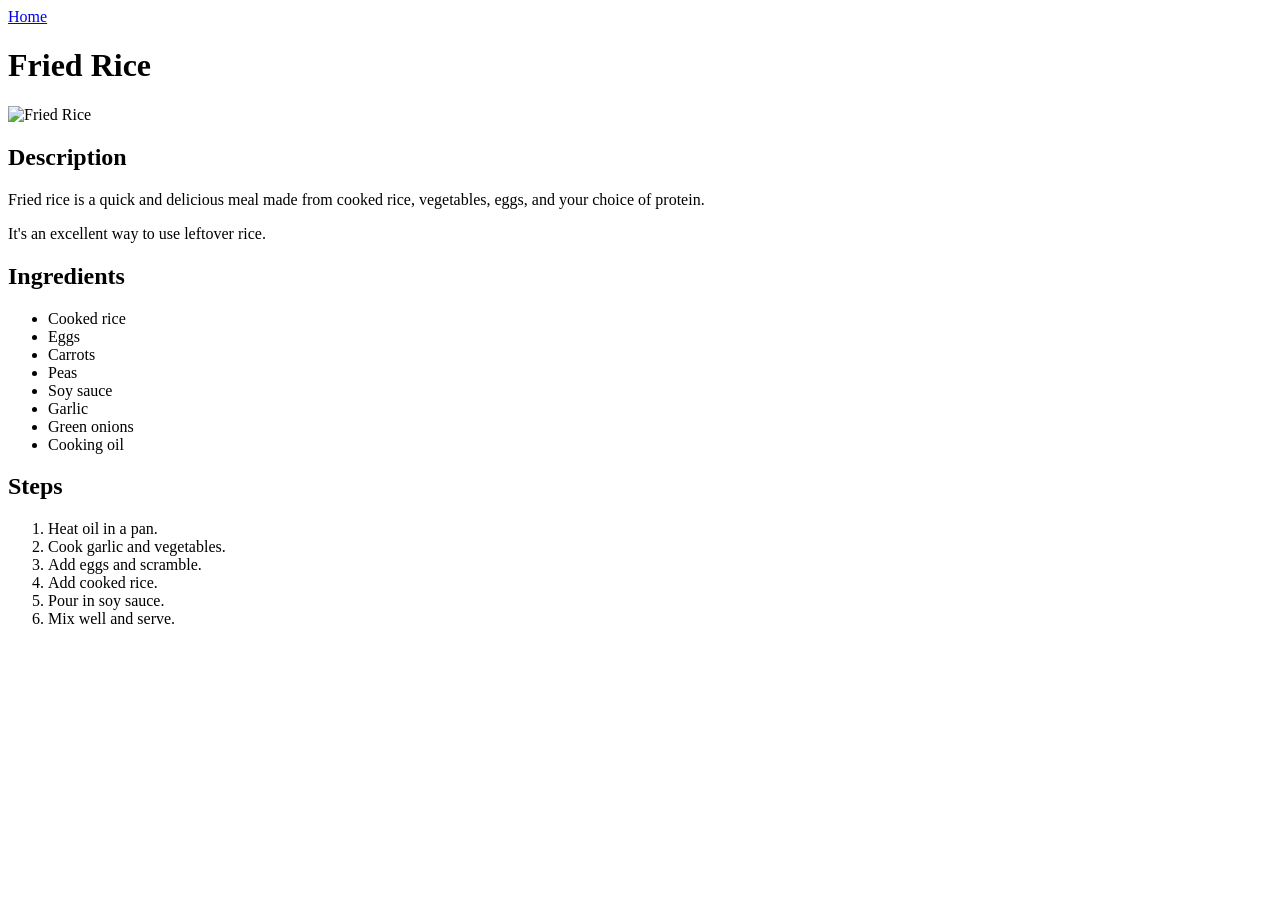
==== recipes/fried-rice.html @ 432a3b2b "first commit" ====
<!DOCTYPE html>
<html lang="en">
<head>
    <meta charset="UTF-8">
    <meta name="viewport" content="width=device-width, initial-scale=1.0">
    <title>Fried Rice</title>
</head>
<body>

    <a href="../index.html">Home</a>

    <h1>Fried Rice</h1>

    <img
        src="https://images.unsplash.com/photo-1603133872878-684f208fb84b"
        alt="Fried Rice"
        width="400"
    >

    <h2>Description</h2>

    <p>
        Fried rice is a quick and delicious meal made from cooked rice,
        vegetables, eggs, and your choice of protein.
    </p>

    <p>
        It's an excellent way to use leftover rice.
    </p>

    <h2>Ingredients</h2>

    <ul>
        <li>Cooked rice</li>
        <li>Eggs</li>
        <li>Carrots</li>
        <li>Peas</li>
        <li>Soy sauce</li>
        <li>Garlic</li>
        <li>Green onions</li>
        <li>Cooking oil</li>
    </ul>

    <h2>Steps</h2>

    <ol>
        <li>Heat oil in a pan.</li>
        <li>Cook garlic and vegetables.</li>
        <li>Add eggs and scramble.</li>
        <li>Add cooked rice.</li>
        <li>Pour in soy sauce.</li>
        <li>Mix well and serve.</li>
    </ol>

</body>
</html>
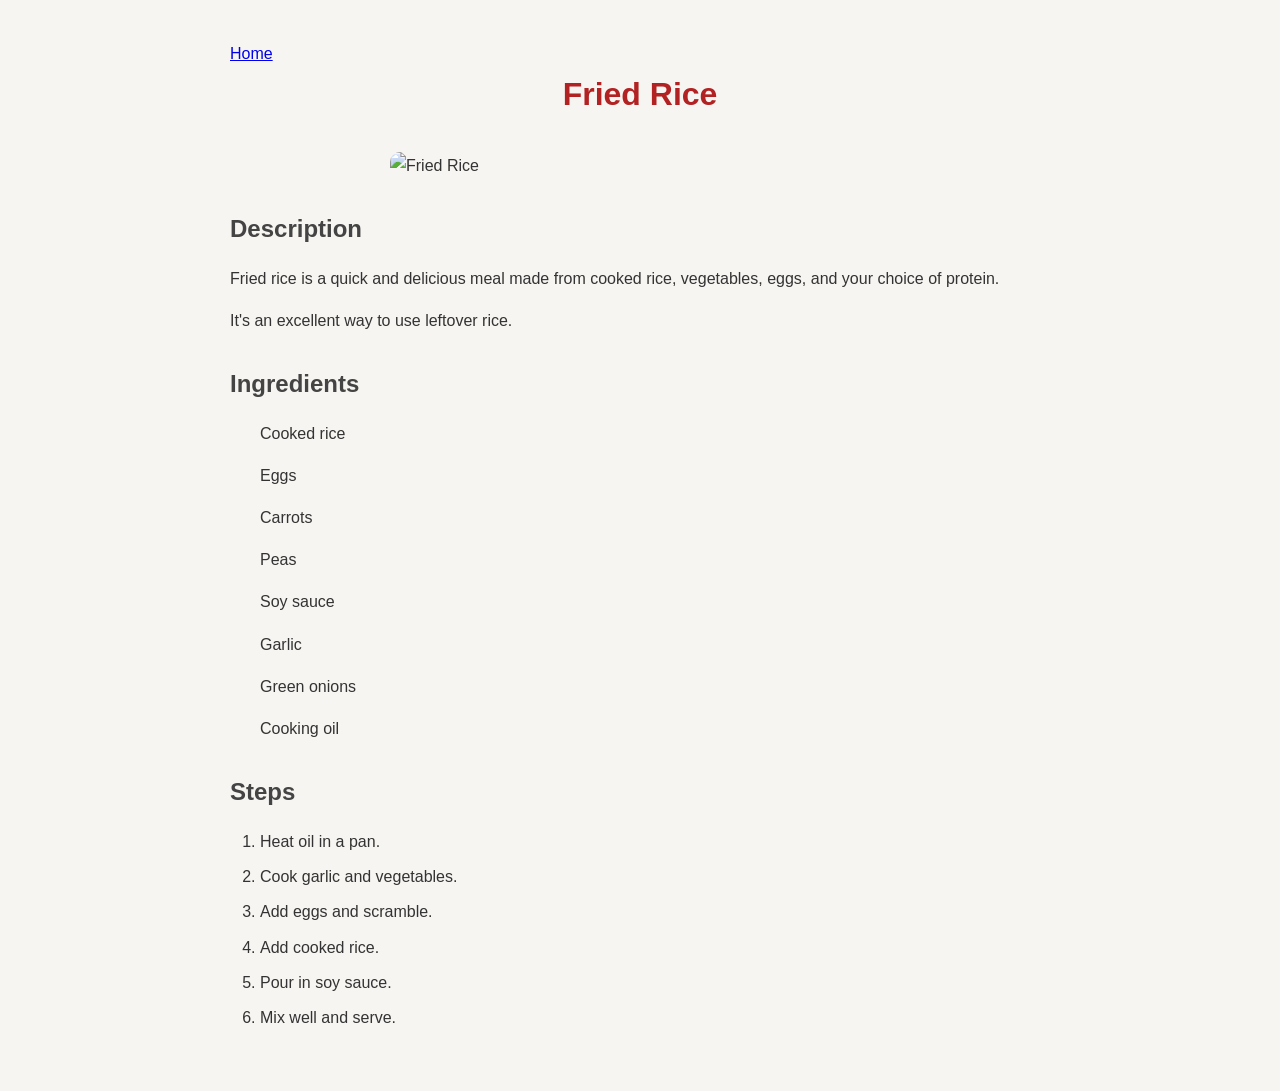
==== commit e373e81a: "css" ====
--- a/recipes/fried-rice.html
+++ b/recipes/fried-rice.html
@@ -4,6 +4,8 @@
     <meta charset="UTF-8">
     <meta name="viewport" content="width=device-width, initial-scale=1.0">
     <title>Fried Rice</title>
+
+    <link rel = "stylesheet" href = "../styles.css">
 </head>
 <body>
 
--- a/styles.css
+++ b/styles.css
@@ -0,0 +1,120 @@
+/* Reset */
+
+* {
+    margin: 0;
+    padding: 0;
+    box-sizing: border-box;
+}
+
+/* Body */
+
+body {
+    font-family: Arial, Helvetica, sans-serif;
+    background: #f7f5f2;
+    color: #333;
+    max-width: 900px;
+    margin: auto;
+    padding: 40px;
+    line-height: 1.7;
+}
+
+/* Main Heading */
+
+h1 {
+    text-align: center;
+    color: #b22222;
+    margin-bottom: 30px;
+}
+
+h2 {
+    color: #444;
+    margin: 30px 0 15px;
+}
+
+/* Recipe Image */
+
+img {
+    display: block;
+    width: 100%;
+    max-width: 500px;
+    margin: 20px auto;
+    border-radius: 10px;
+}
+
+/* Paragraph */
+
+p {
+    margin-bottom: 15px;
+}
+
+/* Lists */
+
+ul,
+ol {
+    margin-left: 30px;
+    margin-bottom: 20px;
+}
+
+li {
+    margin: 8px 0;
+}
+
+/* Homepage recipe links */
+
+body > ul {
+    list-style: none;
+    padding: 0;
+}
+
+body > ul li {
+    margin-bottom: 15px;
+}
+
+body > ul li a {
+    display: block;
+    background: white;
+    padding: 15px;
+    border-left: 5px solid #b22222;
+    border-radius: 8px;
+    text-decoration: none;
+    color: #333;
+    font-weight: bold;
+    box-shadow: 0 2px 8px rgba(0,0,0,.1);
+    transition: .25s;
+}
+
+body > ul li a:hover {
+    transform: translateY(-3px);
+    background: #fff8f4;
+}
+
+/* Home Button */
+
+.home-link {
+    display: inline-block;
+    margin-bottom: 25px;
+    background: #b22222;
+    color: white;
+    padding: 10px 20px;
+    border-radius: 6px;
+    text-decoration: none;
+    font-weight: bold;
+}
+
+.home-link:hover {
+    background: #8b0000;
+}
+
+/* Recipe Sections */
+
+section {
+    margin-bottom: 30px;
+}
+
+/* Horizontal Line */
+
+hr {
+    margin: 30px 0;
+    border: none;
+    border-top: 1px solid #ddd;
+}
